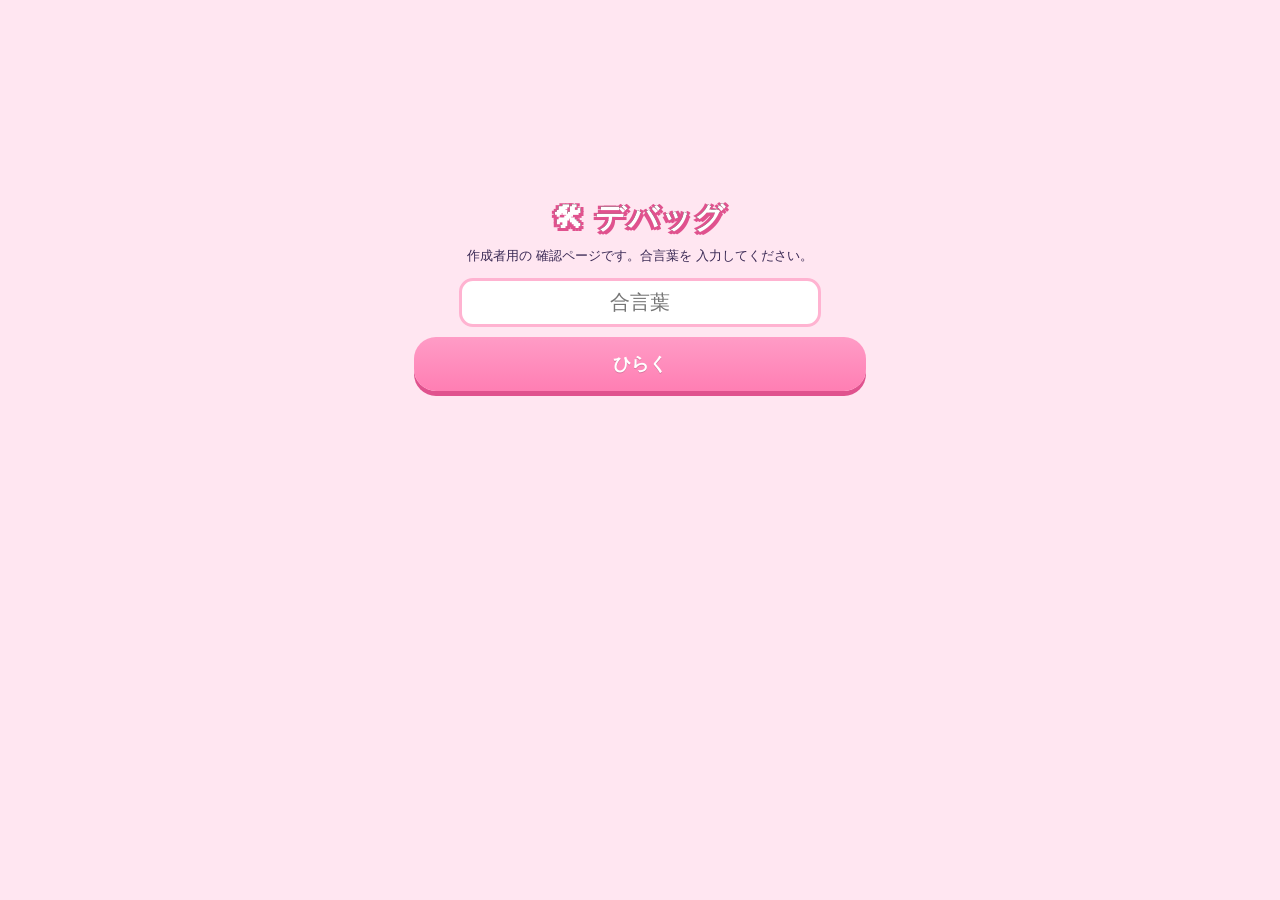
==== dev-jxwyuh58fb/index.html @ 04ec21ce "作成者用のデバッグページを追加（合言葉つき・本番とデータを分離・同じプログラムを読みこむ） Co-Authored-By: Claude Opus 5.5 <noreply@anthropic.com" ====
<!DOCTYPE html>
<html lang="ja">
<head>
  <meta charset="UTF-8">
  <meta name="viewport" content="width=device-width, initial-scale=1, maximum-scale=1, user-scalable=no, viewport-fit=cover">
  <meta name="robots" content="noindex, nofollow">
  <title>ぷにまるクエスト（デバッグ）</title>
  <link rel="stylesheet" id="css" href="../style.css">
</head>
<body>
  <div id="app">
    <div class="setup" id="gate" style="padding-top:20vh">
      <h1 class="logo sm">🛠 デバッグ</h1>
      <p class="small">作成者用の 確認ページです。合言葉を 入力してください。</p>
      <input id="pw" type="password" placeholder="合言葉" autocomplete="off" style="font-size:20px;text-align:center;border:3px solid #ffb3d1;border-radius:14px;padding:10px;width:80%">
      <button class="big-btn primary" onclick="unlock()">ひらく</button>
      <p class="small" id="gmsg"></p>
    </div>
  </div>
  <div id="modal"></div>
  <div id="toast"></div>
  <div id="updbar" class="hidden"></div>
  <script>
    // 作成者用の デバッグページ（本番の アプリからは どこからも リンクしていない）
    // ・本番と 同じ プログラム（../*.js）を 読みこむので、更新は 自動で 反映される
    // ・セーブデータは 本番と 別の 場所に 保存し、クラウドには 送らない
    var HASH = "30d0065179efbeb31c0a33b7c4f8fbc22ba5f0675d114e5c059bd9972a6934ad";
    async function sha(t) {
      var b = await crypto.subtle.digest("SHA-256", new TextEncoder().encode("pq-debug:" + t));
      return Array.from(new Uint8Array(b)).map(function (x) { return x.toString(16).padStart(2, "0"); }).join("");
    }
    async function unlock() {
      var v = document.getElementById("pw").value.trim();
      if ((await sha(v)) !== HASH) { document.getElementById("gmsg").textContent = "合言葉が ちがいます"; return; }
      try { sessionStorage.setItem("pq_debug_ok", "1"); } catch (e) {}
      boot();
    }
    function boot() {
      window.PQ_DEBUG = true;
      window.PQ_BASE = "../";
      window.PQ_OPEN = true;
      try { window.PQ_DAY = Number(sessionStorage.getItem("pq_debug_day") || 0); window.PQ_SHOWANS = sessionStorage.getItem("pq_debug_ans") === "1"; } catch (e) {}
      document.getElementById("app").innerHTML = '<div class="loading">よみこみちゅう…</div>';
      var FILES = ["data.js", "world.js", "c_kanji.js", "c_kotoba.js", "c_math.js", "c_sci.js", "c_soc.js", "cloud.js", "pets.js", "app.js"];
      function load(v) {
        window.APP_V = v || 0;
        var q = v ? "?v=" + v : "";
        if (v) document.getElementById("css").href = "../style.css" + q;
        (function next(i) {
          var s = document.createElement("script");
          s.src = i < FILES.length ? "../" + FILES[i] + q : "debug.js" + q;
          s.onload = function () { if (i < FILES.length) next(i + 1); };
          document.body.appendChild(s);
        })(0);
      }
      fetch("../version.json?t=" + Date.now(), { cache: "no-store" })
        .then(function (r) { return r.json(); })
        .then(function (j) { load(j.v); })
        .catch(function () { load(0); });
    }
    document.getElementById("pw").addEventListener("keydown", function (e) { if (e.key === "Enter") unlock(); });
    try { if (sessionStorage.getItem("pq_debug_ok") === "1") boot(); } catch (e) {}
  </script>
</body>
</html>
---- style.css ----
/* ===== ぷにまるクエスト：見た目 ===== */
:root {
  --ink: #3b2a55;
  --pink: #ff7eb3;
  --pink-d: #e0528e;
  --yellow: #ffd23f;
  --card: #ffffff;
  --shadow: 0 4px 0 rgba(59, 42, 85, .18);
  --font: "Hiragino Maru Gothic ProN", "Hiragino Sans", "Yu Gothic", "Meiryo", sans-serif;
}
* { box-sizing: border-box; -webkit-tap-highlight-color: transparent; }
html, body { margin: 0; height: 100%; }
body {
  font-family: var(--font); color: var(--ink); background: #ffe6f1;
  -webkit-user-select: none; user-select: none; touch-action: manipulation; overscroll-behavior: none;
}
button { font-family: inherit; color: inherit; cursor: pointer; touch-action: manipulation; }
input, textarea { font-family: inherit; -webkit-user-select: text; user-select: text; }

#app {
  max-width: 480px; margin: 0 auto; min-height: 100vh; min-height: 100dvh; position: relative;
  padding: calc(env(safe-area-inset-top) + 8px) 14px calc(env(safe-area-inset-bottom) + 16px);
}
.bg-home { background: radial-gradient(circle at 50% 30%, #fff6fb 0, #ffd9ea 60%, #ffc2dc 100%); }
.bg-map { background: linear-gradient(#cdeeff, #e9fbe0); }
.bg-shop { background: linear-gradient(#fff4d6, #ffe6f1); }
.bg-clear { background: radial-gradient(circle at 50% 20%, #fffbe0, #ffd9ea 70%); }
.bg-battle { padding: 0 !important; }

/* ---- 共通パーツ ---- */
.topbar { display: flex; align-items: center; gap: 8px; margin-bottom: 10px; }
.topbar .ttl { flex: 1; text-align: center; font-weight: bold; font-size: 18px; }
.money { display: flex; gap: 6px; font-weight: bold; font-size: 14px; }
.money span { background: #fff; border-radius: 99px; padding: 4px 10px; box-shadow: var(--shadow); white-space: nowrap; }
.money.big { flex: 1; font-size: 17px; }
.back { border: 0; background: #fff; border-radius: 99px; padding: 8px 12px; font-weight: bold; box-shadow: var(--shadow); font-size: 14px; white-space: nowrap; }
.gear { border: 0; background: #fff; border-radius: 50%; width: 42px; height: 42px; font-size: 20px; box-shadow: var(--shadow); }

.big-btn {
  display: block; width: 100%; border: 0; border-radius: 22px; padding: 15px 10px; font-size: 18px; font-weight: bold;
  background: #fff; box-shadow: 0 5px 0 #d9c7e6; margin: 10px 0; transition: transform .08s;
}
.big-btn:active, .ch:active, .menu4 button:active, .stage:active, .sbtn:active { transform: translateY(3px); box-shadow: 0 2px 0 rgba(0,0,0,.15); }
.big-btn.primary { background: linear-gradient(#ff9cc6, var(--pink)); color: #fff; box-shadow: 0 5px 0 var(--pink-d); text-shadow: 0 1px 0 rgba(0,0,0,.15); }
.big-btn.danger { background: #ff6b6b; color: #fff; box-shadow: 0 5px 0 #c94444; }
.row { display: flex; gap: 10px; }
.row .big-btn { flex: 1; }
.sub { font-weight: bold; margin: 14px 0 6px; font-size: 15px; }
.note { font-size: 12px; text-align: center; opacity: .75; display: block; margin: 6px 0; }
.small { font-size: 13px; }
.hidden { display: none !important; }

/* ---- キャラクター ---- */
.chr { width: 100%; height: 100%; overflow: visible; }
.hero { width: 210px; height: 190px; margin: 0 auto; }
.hero.sm { width: 140px; height: 128px; }
.hero.xs { width: 100px; height: 92px; }
.bounce { animation: bounce 1.6s ease-in-out infinite; transform-origin: 50% 90%; }
.jump { animation: jump .5s ease; }
.sad { filter: grayscale(.4); transform: rotate(-8deg); }
@keyframes bounce { 0%,100% { transform: scale(1, 1); } 50% { transform: scale(1.04, .96) translateY(3px); } }
@keyframes jump { 0%,100% { transform: translateY(0); } 40% { transform: translateY(-30px) scale(.95, 1.08); } }

/* ---- タイトル・ホーム ---- */
.logo {
  text-align: center; font-size: 40px; line-height: 1.05; margin: 14px 0 0; color: #fff;
  text-shadow: 0 3px 0 var(--pink-d), 0 0 0 #000, 3px 3px 0 var(--pink-d), -3px 3px 0 var(--pink-d), 3px -1px 0 var(--pink-d), -3px -1px 0 var(--pink-d);
  letter-spacing: 2px;
}
.logo.sm { font-size: 30px; }
.pname { text-align: center; font-size: 22px; font-weight: bold; margin-top: -4px; }
.stats { display: flex; justify-content: center; gap: 8px; margin: 8px 0 4px; font-weight: bold; }
.stats span { background: #fff; padding: 5px 12px; border-radius: 99px; box-shadow: var(--shadow); }
.menu4 { display: grid; grid-template-columns: repeat(4, 1fr); gap: 8px; }
.menu4 button {
  border: 0; background: #fff; border-radius: 18px; padding: 10px 2px 8px; font-size: 12px; font-weight: bold;
  box-shadow: 0 4px 0 #e2cde0; display: flex; flex-direction: column; align-items: center; position: relative;
}
.mi { font-size: 28px; margin-bottom: 2px; }
.badge {
  position: absolute; top: -6px; right: -4px; background: #ff4d6d; color: #fff; font-style: normal; font-size: 12px;
  min-width: 22px; height: 22px; border-radius: 11px; line-height: 22px; padding: 0 5px;
}
.setup { text-align: center; padding-top: 10px; }
.setup input {
  font-size: 22px; text-align: center; border: 3px solid #ffb3d1; border-radius: 16px; padding: 10px; width: 80%; outline: none;
}
.colors { display: flex; justify-content: center; gap: 12px; margin: 6px 0 10px; }
.cdot { width: 44px; height: 44px; border-radius: 50%; border: 3px solid #fff; box-shadow: var(--shadow); }
.cdot.sel { outline: 4px solid var(--pink); }

/* ---- タイトル（ぼうけんのしょ） ---- */
.titlewrap { padding-top: 6px; }
.sub.center { text-align: center; }
.slots { display: flex; flex-direction: column; gap: 10px; margin: 8px 0; }
.slot {
  display: flex; align-items: center; gap: 10px; border: 3px solid #fff; border-radius: 22px; padding: 8px 12px; text-align: left;
  background: #fff; box-shadow: 0 5px 0 #e2cde0; position: relative; min-height: 76px;
}
.slot:active { transform: translateY(3px); box-shadow: 0 2px 0 #e2cde0; }
.slot.empty { background: rgba(255,255,255,.6); border-style: dashed; border-color: #ffb3d1; }
.slot.cur { border-color: var(--pink); background: #fff0f6; }
.slot .snum { width: 34px; height: 34px; font-size: 17px; background: #ffe0ee; }
.slot .sprev { width: 64px; height: 60px; flex: none; }
.slot .sinfo small { font-size: 12px; }
.curtag { position: absolute; top: -9px; right: 12px; font-style: normal; font-size: 11px; background: var(--pink); color: #fff; padding: 2px 8px; border-radius: 99px; font-weight: bold; }
.savebox .slot { box-shadow: 0 3px 0 #e2cde0; border-color: #f3e6f0; }
.rcode { font-size: 26px; font-weight: bold; letter-spacing: 2px; text-align: center; background: #fff7cc; border-radius: 14px; padding: 10px; margin: 8px 0; font-family: Menlo, Consolas, monospace; -webkit-user-select: text; user-select: text; }
.rinput { width: 100%; font-size: 22px; text-align: center; letter-spacing: 2px; border: 3px solid #ffb3d1; border-radius: 14px; padding: 10px; margin: 8px 0; text-transform: uppercase; }

/* ---- なかま・タマゴ ---- */
.menu4.m6 { grid-template-columns: repeat(3, 1fr); }
.menu4.m6 button { padding: 10px 2px; font-size: 13px; }
.herowrap { position: relative; width: fit-content; margin: 0 auto; }
.homepet {
  position: absolute; right: -34px; bottom: 6px; width: 64px; height: 64px; border-radius: 50%; border: 3px solid var(--pc, #fff);
  background: #fff; font-size: 38px; line-height: 1; box-shadow: var(--shadow); animation: float 2s ease-in-out infinite; padding: 0;
}
.eggstrip {
  display: flex; align-items: center; gap: 4px; width: 100%; border: 0; background: rgba(255,255,255,.8); border-radius: 18px;
  padding: 6px 10px; margin-top: 8px; box-shadow: var(--shadow); font-size: 13px; text-align: left;
}
.eggstrip .egg { width: 28px; height: 34px; flex: none; }
.eggstrip span { flex: 1; margin-left: 6px; }
.egg { overflow: visible; }
.wobble { animation: wobble 1.2s ease-in-out infinite; transform-origin: 50% 90%; }
.wobble.slow { animation-duration: 2.4s; }
.shake2 { animation: wobble .25s linear infinite; transform-origin: 50% 90%; }
@keyframes wobble { 0%,100% { transform: rotate(0); } 25% { transform: rotate(-8deg); } 75% { transform: rotate(8deg); } }
.hatchwrap { width: 120px; height: 140px; margin: 10px auto; }
.hatch .mbox, .mbox.hatch { overflow: hidden; }
.petbig {
  width: 120px; height: 120px; margin: 6px auto; border-radius: 50%; display: grid; place-items: center; font-size: 72px; line-height: 1;
  background: radial-gradient(circle, #fff 55%, color-mix(in srgb, var(--pc, #ddd) 35%, #fff)); border: 4px solid var(--pc, #ddd);
}
.petbig.lock { font-size: 56px; color: #bbb; background: #f3eef5; border-color: #ddd; }
.petbig.born { animation: born .7s cubic-bezier(.3,1.6,.6,1); }
@keyframes born { from { transform: scale(.2) rotate(-30deg); opacity: 0; } }
.pname2 { font-size: 22px; font-weight: bold; }
.pname2 small { font-size: 14px; color: #ffb800; }
.abox { background: #f7f1ff; border-radius: 14px; padding: 10px; font-size: 14px; margin: 8px 0; line-height: 1.6; }

.petb {
  position: absolute; left: 76px; top: -6px; width: 46px; height: 46px; border-radius: 50%; background: #fff; border: 3px solid var(--pc, #ddd);
  display: grid; place-items: center; box-shadow: var(--shadow); cursor: pointer; z-index: 2;
}
.pbox { position: relative; }
.pem { font-size: 26px; line-height: 1; }
.pch { position: absolute; bottom: -9px; display: flex; gap: 2px; }
.pch i { width: 7px; height: 7px; border-radius: 50%; background: #ddd; border: 1px solid #fff; }
.pch i.on { background: #ffb800; }
.petb.ready { animation: glow .6s infinite alternate; }
.petb.petgo { animation: petgo .6s; }
@keyframes petgo { 0%,100% { transform: translate(0,0) scale(1); } 40% { transform: translate(40px,-60px) scale(1.4); } }
.fxt.heal { left: 22%; top: 60%; font-size: 30px; color: #3cc45a; -webkit-text-stroke: 1px #fff; }
.ch.gone { opacity: .2; text-decoration: line-through; }

.sitem.locked { background: #f1ecf3; box-shadow: none; }
.sprev.qmark { display: grid; place-items: center; font-size: 34px; color: #c9bccf; font-weight: bold; }
.mini-egg { width: 64px; display: flex; flex-direction: column; align-items: center; animation: popin .4s backwards; }
.mini-egg .egg { width: 48px; height: 58px; }
.mini-egg small { font-size: 10px; }

.plist { display: flex; flex-direction: column; gap: 10px; }
.plist.sm { max-height: 55vh; overflow-y: auto; padding: 8px 2px; }
.pcard {
  display: flex; align-items: center; gap: 10px; border: 3px solid #fff; background: #fff; border-radius: 20px; padding: 8px 12px;
  box-shadow: var(--shadow); text-align: left; position: relative;
}
.pcard.partner { border-color: var(--pink); }
.pem2 { font-size: 40px; width: 56px; height: 56px; border-radius: 50%; display: grid; place-items: center; flex: none; border: 3px solid var(--pc, #eee); background: #fff; line-height: 1; }
.pinfo { flex: 1; display: flex; flex-direction: column; gap: 2px; }
.pinfo b { font-size: 16px; }
.pinfo b small { font-size: 12px; color: var(--pink-d); }
.pinfo small { font-size: 12px; }
.bar.xb { height: 8px; border-width: 1px; }
.bar.xb i { background: linear-gradient(90deg, #8fd3ff, #4aa8ff); }
.ngtag { position: absolute; right: 10px; bottom: 6px; font-style: normal; font-size: 11px; background: #eee; color: #888; padding: 2px 8px; border-radius: 99px; }
.empty-note { text-align: center; background: #fff; border-radius: 20px; padding: 20px; box-shadow: var(--shadow); }

.egrid { display: grid; grid-template-columns: 1fr 1fr; gap: 10px; }
.ecell { background: #fff; border-radius: 20px; padding: 10px; box-shadow: var(--shadow); display: flex; flex-direction: column; align-items: center; gap: 4px; }
.ecell .egg { width: 70px; height: 84px; }
.ecell .bar { width: 100%; }
.ecell.empty { background: rgba(255,255,255,.5); color: #c9bccf; justify-content: center; min-height: 150px; box-shadow: none; border: 3px dashed #eadcf0; }
.ecell.ready { box-shadow: 0 0 0 4px #ffe066; }

.breed { text-align: center; }
.brow { display: flex; align-items: center; justify-content: center; gap: 10px; margin: 10px 0; }
.bbox { width: 120px; height: 120px; border-radius: 22px; border: 3px dashed #ffb3d1; background: #fff; display: flex; flex-direction: column; align-items: center; justify-content: center; gap: 4px; }
.bbox .pem2 { border: 0; }
.plus { font-size: 40px; color: #ffb3d1; }
.bx { font-size: 28px; font-weight: bold; color: var(--pink-d); }
.bres { min-height: 70px; display: flex; flex-direction: column; align-items: center; }
.bres .egg { width: 50px; height: 60px; }
.big-btn:disabled { opacity: .45; }

.dgrid { display: grid; grid-template-columns: repeat(4, 1fr); gap: 8px; margin-top: 8px; }
.dcell { border: 3px solid var(--pc, #eee); border-radius: 16px; background: #fff; padding: 6px 2px; display: flex; flex-direction: column; align-items: center; }
.dcell span { font-size: 34px; line-height: 1.2; }
.dcell small { font-size: 10px; font-weight: bold; }
.dcell.lock { background: #f1ecf3; border-color: #e3d9e8; color: #bbb; }
.tabs button { padding: 10px 4px; font-size: 14px; }

/* ---- あいしょう・そざい ---- */
.chartbtn { padding: 10px; font-size: 15px; margin: 0 0 10px; }
.cycle { font-size: 30px; letter-spacing: 2px; margin: 6px 0; }
.abox.left { text-align: left; }
.imm { background: #ffe0e5; border-radius: 99px; padding: 0 6px; margin-left: 4px; }
.wbtn.bad { background: #eee; color: #999; }
.witem.bad { background: #f5f5f5; opacity: .75; }
.witem i.eff { background: #fff3b0; color: var(--ink); }
.witem.good i.eff { background: #ff4d6d; color: #fff; }
.witem.bad i.eff { background: #ddd; color: #777; }
.fxt.resist { font-size: 30px; color: #fff; -webkit-text-stroke: 2px #9e9e9e; }
.fxt.resist small, .fxt.nope small { color: #777; }
.fxt.nope { font-size: 30px; color: #bbb; -webkit-text-stroke: 1px #777; }
.matbar { display: flex; flex-wrap: wrap; gap: 6px; background: rgba(255,255,255,.75); border-radius: 14px; padding: 6px 10px; margin-bottom: 8px; font-weight: bold; font-size: 15px; }
.matbar small { font-weight: normal; font-size: 12px; }
.mneed { display: flex; flex-wrap: wrap; gap: 4px; margin-top: 3px; }
.mneed i { font-style: normal; font-size: 12px; background: #e8f8e8; border-radius: 99px; padding: 1px 6px; }
.mneed i.lack { background: #ffe0e5; color: #d6336c; }
.matgot { display: flex; flex-wrap: wrap; justify-content: center; gap: 8px; }
.matgot span { background: #fff; border-radius: 14px; padding: 6px 10px; box-shadow: var(--shadow); font-size: 22px; font-weight: bold; display: flex; align-items: center; gap: 4px; }
.matgot small { font-size: 11px; }

/* ---- 国・章・新しい問題 ---- */
.stage.rec { margin-bottom: 10px; width: 100%; }
.bar.wb { height: 8px; margin-top: 4px; border-width: 1px; }
.bar.wb i { background: linear-gradient(90deg, #ffd23f, #ff7eb3); }
.sstate.stars { font-size: 13px; letter-spacing: -1px; }
.chhead { text-align: center; background: linear-gradient(135deg, var(--b1), var(--b2)); border-radius: 22px; padding: 10px; margin-bottom: 12px; display: flex; flex-direction: column; gap: 2px; box-shadow: var(--shadow); }
.chhead b { font-size: 20px; }
.chhead small { font-size: 12px; }
.bigstars { font-size: 34px; letter-spacing: 4px; }
.splabel { position: absolute; top: -13px; left: 50%; transform: translateX(-50%); background: linear-gradient(90deg, #ff9cc6, #c77dff); color: #fff; font-weight: bold; font-size: 12px; border-radius: 99px; padding: 3px 12px; white-space: nowrap; box-shadow: 0 2px 0 #9b5fd1; z-index: 2; }
.qtext .big, .big { font-size: 34px; font-weight: bold; letter-spacing: 2px; }
.qtext.sm { font-size: 14px; }
.fml.sm { font-size: 16px; }
.qsvg { display: block; width: 150px; height: 150px; margin: 0 auto 8px; }
.qsvg.wide { width: 100%; max-width: 340px; height: auto; }
.mtab { border-collapse: collapse; margin: 6px auto; }
.mtab td { width: 40px; height: 40px; border: 2px solid #c9b2f2; text-align: center; font-size: 20px; font-weight: bold; background: #fff; }
.inbox { display: flex; align-items: center; justify-content: center; gap: 6px; margin: 4px 0 8px; }
.inv { min-width: 120px; flex: 1; max-width: 180px; text-align: right; font-size: 30px; font-weight: bold; border: 3px solid #ece1f5; border-radius: 14px; padding: 4px 12px; background: #fbf8ff; }
.inv.right { border-color: #3cc45a; background: #d8ffd9; }
.inv.wrong { border-color: #ff4d6d; background: #ffe0e5; }
.inu { font-size: 18px; font-weight: bold; }
.keypad { display: grid; grid-template-columns: repeat(4, 1fr); gap: 6px; }
.key { border: 0; border-radius: 14px; padding: 10px; font-size: 22px; font-weight: bold; background: #fbf8ff; box-shadow: 0 3px 0 #ddd0ea; }
.key:active { transform: translateY(2px); box-shadow: 0 1px 0 #ddd0ea; }
.okbtn { border: 0; border-radius: 14px; padding: 10px 14px; font-size: 16px; font-weight: bold; color: #fff; background: linear-gradient(#ff9cc6, var(--pink)); box-shadow: 0 4px 0 var(--pink-d); white-space: nowrap; }
.okbtn:active { transform: translateY(2px); box-shadow: 0 2px 0 var(--pink-d); }
.key.del { background: #ffe0e5; }
.olist { display: flex; flex-direction: column; gap: 6px; }
.oitem { display: flex; align-items: center; gap: 8px; border: 3px solid #ece1f5; background: #fbf8ff; border-radius: 14px; padding: 9px 10px; font-size: 15px; font-weight: bold; text-align: left; }
.oitem i { width: 26px; height: 26px; flex: none; border-radius: 50%; background: #eee; font-style: normal; display: grid; place-items: center; color: #fff; }
.oitem.on { border-color: var(--pink); background: #fff0f6; }
.oitem.on i { background: var(--pink); }
.explain { overflow-y: auto; }
.explain div { font-size: 18px; }
.mini-card.long { width: auto; min-width: 64px; max-width: 120px; padding: 6px; }
.mini-card.long b { font-size: 12px; line-height: 1.2; }
.wtabs button { display: flex; flex-direction: column; align-items: center; font-size: 18px; padding: 6px 2px; }
.wtabs small { font-size: 10px; }
.spt { color: #9b5fd1; font-size: 11px; font-weight: bold; }
.ser { font-style: normal; margin-right: 3px; }
.witem small.spt { display: block; }

/* ---- マップ ---- */
.maplist { display: flex; flex-direction: column; gap: 12px; }
.stage {
  display: flex; align-items: center; gap: 12px; border: 0; border-radius: 22px; padding: 12px 14px; text-align: left;
  background: linear-gradient(135deg, var(--b1, #fff), var(--b2, #eee)); box-shadow: 0 5px 0 rgba(59,42,85,.2);
}
.stage.final { color: #fff; }
.stage.nigate { --b1: #efe3ff; --b2: #c9b2f2; }
.stage.locked { filter: grayscale(.9); opacity: .55; }
.snum {
  width: 46px; height: 46px; border-radius: 50%; background: #fff; color: var(--ink); display: grid; place-items: center;
  font-size: 22px; font-weight: bold; flex: none; box-shadow: inset 0 -3px 0 rgba(0,0,0,.1);
}
.sinfo { flex: 1; display: flex; flex-direction: column; }
.sinfo b { font-size: 17px; }
.sinfo small { font-size: 12px; opacity: .85; margin-top: 2px; }
.sstate { font-size: 22px; }

/* ---- バトル ---- */
.battle { min-height: 100vh; min-height: 100dvh; display: flex; flex-direction: column; background: linear-gradient(var(--b1), var(--b2)); }
.bhead { display: flex; align-items: center; gap: 8px; padding: calc(env(safe-area-inset-top) + 8px) 12px 4px; }
.bhead .ttl { flex: 1; text-align: center; font-weight: bold; font-size: 15px; background: rgba(255,255,255,.7); border-radius: 99px; padding: 6px; }
.field { position: relative; padding: 0 12px; }
.ebox { text-align: center; }
.ename { font-weight: bold; font-size: 16px; background: rgba(255,255,255,.75); display: inline-block; padding: 3px 14px; border-radius: 99px; }
.einfo { display: flex; justify-content: space-between; font-size: 13px; margin: 3px 4px 0; font-weight: bold; }
.einfo span { background: rgba(255,255,255,.75); border-radius: 99px; padding: 2px 10px; }
.einfo span:empty { visibility: hidden; }
.enemy { width: 150px; height: 140px; margin: -4px auto 0; }
.enemy.bossy { width: 180px; height: 160px; }
.enemy-svg { width: 100%; height: 100%; overflow: visible; animation: float 2.4s ease-in-out infinite; }
@keyframes float { 0%,100% { transform: translateY(0); } 50% { transform: translateY(-6px); } }
.enemy.hurt { animation: hurt .45s; }
.enemy.lunge { animation: lunge .45s; }
.enemy.down { animation: down .8s forwards; }
.enemy.phase { animation: phase 1s; }
@keyframes hurt { 0%,100% { transform: translateX(0); filter: none; } 20% { transform: translateX(-10px); filter: brightness(2.2); } 50% { transform: translateX(8px); } 75% { transform: translateX(-4px); } }
@keyframes lunge { 0%,100% { transform: translateY(0) scale(1); } 50% { transform: translateY(40px) scale(1.15); } }
@keyframes down { to { transform: scale(.2) rotate(30deg); opacity: 0; } }
@keyframes phase { 0%,100% { filter: none; } 25%,75% { filter: hue-rotate(120deg) brightness(1.4); transform: scale(1.1); } }

.bar { position: relative; height: 16px; background: rgba(59,42,85,.18); border-radius: 99px; overflow: hidden; border: 2px solid #fff; }
.bar i { position: absolute; inset: 0 auto 0 0; transition: width .4s ease; border-radius: 99px; }
.bar span { position: relative; display: block; text-align: center; font-size: 11px; line-height: 12px; font-weight: bold; color: #fff; text-shadow: 0 1px 1px rgba(0,0,0,.5); }
.ehp { max-width: 260px; margin: 4px auto 0; }
.ehp i { background: linear-gradient(#ff8a8a, #ff4d6d); }
.php i { background: linear-gradient(#8ef08a, #3cc45a); }
.mb i { background: linear-gradient(#ffe27a, #ffb800); }
.mb { height: 20px; }
.mb span { line-height: 16px; color: var(--ink); text-shadow: none; }

.pbox { display: flex; align-items: center; gap: 8px; margin-top: 4px; }
.pchr { width: 96px; height: 90px; flex: none; }
.pchr.atk { animation: patk .45s; }
.pchr.hurt { animation: hurt .45s; }
.pchr.jump { animation: jump .5s; }
@keyframes patk { 0%,100% { transform: translate(0,0); } 40% { transform: translate(24px,-22px) rotate(10deg); } }
.pstat { flex: 1; }
.prow { display: flex; align-items: center; gap: 6px; margin: 5px 0; }
.wbtn { border: 0; background: #fff; border-radius: 99px; padding: 5px 12px; font-size: 13px; font-weight: bold; box-shadow: var(--shadow); }
.wbtn.good { background: #fff3b0; outline: 2px solid var(--yellow); }
.combo { font-weight: bold; color: #ff4d6d; font-size: 15px; text-shadow: 0 1px 0 #fff; }
.special {
  width: 100%; border: 0; border-radius: 99px; padding: 6px; font-weight: bold; font-size: 14px; background: #ddd; color: #999;
}
.special.ready { background: linear-gradient(90deg, #ff9cc6, #c77dff, #6ec6ff); color: #fff; animation: glow 1s infinite alternate; box-shadow: 0 3px 0 #9b5fd1; }
@keyframes glow { to { filter: brightness(1.25); transform: scale(1.03); } }
.gauge { height: 6px; background: rgba(0,0,0,.12); border-radius: 99px; margin-top: 4px; overflow: hidden; }
.gauge i { display: block; height: 100%; background: linear-gradient(90deg, #ff9cc6, #c77dff); transition: width .3s; }

#fx { position: absolute; inset: 0; pointer-events: none; }
.fxt { position: absolute; left: 50%; top: 32%; transform: translateX(-50%); font-weight: bold; white-space: nowrap; animation: pop 1.1s forwards; text-align: center; }
.fxt.dmg { font-size: 40px; color: #fff; -webkit-text-stroke: 2px #ff4d6d; }
.fxt.dmg small { display: block; font-size: 16px; -webkit-text-stroke: 0; color: #ff4d6d; background: #fff; border-radius: 99px; padding: 0 8px; }
.fxt.weak { font-size: 54px; color: #ffe066; -webkit-text-stroke: 2px #ff6a00; }
.fxt.pdmg { left: 18%; top: 62%; font-size: 30px; color: #ff4d6d; -webkit-text-stroke: 1px #fff; }
.fxt.card { top: 12%; font-size: 18px; background: #fff; padding: 4px 12px; border-radius: 99px; box-shadow: var(--shadow); }
.fxt.skill { top: 22%; font-size: 30px; color: #fff; -webkit-text-stroke: 2px #9b5fd1; }
@keyframes pop { 0% { transform: translate(-50%, 10px) scale(.5); opacity: 0; } 20% { transform: translate(-50%, 0) scale(1.15); opacity: 1; } 70% { opacity: 1; } 100% { transform: translate(-50%, -30px) scale(1); opacity: 0; } }
.shake { animation: shake .4s; }
@keyframes shake { 0%,100% { transform: translate(0); } 25% { transform: translate(-6px, 3px); } 50% { transform: translate(6px, -3px); } 75% { transform: translate(-3px, 2px); } }

.qpanel {
  flex: 1; background: #fff; border-radius: 28px 28px 0 0; margin-top: 8px; padding: 14px 14px calc(env(safe-area-inset-bottom) + 16px);
  box-shadow: 0 -4px 0 rgba(59,42,85,.1); position: relative;
}
.qlabel { text-align: center; font-size: 14px; font-weight: bold; color: var(--pink-d); }
.qword { text-align: center; font-size: 46px; font-weight: bold; letter-spacing: 4px; margin: 2px 0 8px; }
.qword.fsm { font-size: 24px; letter-spacing: 0; margin: 8px 0 12px; }
.qruby { text-align: center; font-size: 18px; letter-spacing: 3px; margin-top: 4px; color: #8a6fb3; }
.qtext { font-size: 19px; font-weight: bold; line-height: 1.5; margin: 6px 4px 12px; text-align: center; }
.hl { color: #ff4d6d; border-bottom: 4px solid #ffd23f; }
.blank { color: #ff4d6d; }
.choices { display: grid; grid-template-columns: 1fr 1fr; gap: 10px; }
.choices.fch { grid-template-columns: 1fr; gap: 8px; }
.ch {
  border: 3px solid #ece1f5; background: #fbf8ff; border-radius: 18px; padding: 14px 6px; font-size: 19px; font-weight: bold;
  box-shadow: 0 4px 0 #ddd0ea; min-height: 60px; transition: transform .08s;
}
.kch .ch { font-size: 36px; padding: 8px; }
.fch .ch { font-size: 17px; padding: 10px; min-height: 48px; }
.ch.right { background: #d8ffd9; border-color: #3cc45a; box-shadow: 0 4px 0 #3cc45a; }
.ch.wrong { background: #ffe0e5; border-color: #ff4d6d; box-shadow: 0 4px 0 #ff4d6d; }
.explain {
  position: absolute; inset: 0; background: rgba(255,255,255,.96); border-radius: 28px 28px 0 0; padding: 22px 18px;
  display: flex; flex-direction: column; justify-content: center; text-align: center; font-size: 22px; font-weight: bold; gap: 6px; animation: fadein .25s;
}
.explain small { font-size: 13px; color: #8a6fb3; font-weight: normal; }
@keyframes fadein { from { opacity: 0; } }

/* ---- ポップアップ ---- */
#modal {
  position: fixed; inset: 0; background: rgba(40,20,60,.55); display: none; align-items: center; justify-content: center; z-index: 50; padding: 16px;
}
#modal.show { display: flex; animation: fadein .2s; }
.mbox {
  background: #fff; border-radius: 28px; padding: 20px 18px 10px; width: 100%; max-width: 380px; text-align: center; max-height: 92vh; overflow-y: auto;
  animation: popin .3s cubic-bezier(.3,1.6,.6,1); box-shadow: 0 8px 0 rgba(0,0,0,.15);
}
@keyframes popin { from { transform: scale(.7); opacity: 0; } }
.mtitle { font-size: 22px; font-weight: bold; color: var(--pink-d); margin-bottom: 6px; }
.bigicon { font-size: 56px; line-height: 1.1; }
.reward { font-size: 30px; font-weight: bold; margin: 4px; }
.tip { background: #fff7cc; border-radius: 14px; padding: 8px; font-size: 14px; font-weight: bold; }
.mbox textarea, .panel textarea { width: 100%; font-size: 11px; border-radius: 10px; border: 2px solid #eee; padding: 6px; word-break: break-all; }
.wlist { display: flex; flex-direction: column; gap: 8px; margin: 10px 0; }
.witem { display: flex; align-items: center; gap: 8px; border: 3px solid #eee; background: #fff; border-radius: 16px; padding: 10px 12px; text-align: left; }
.witem b { flex: 1; }
.witem .wel { font-size: 22px; }
.witem.sel { border-color: var(--pink); background: #fff0f6; }
.witem.good { background: #fffbe0; }
.witem i { font-style: normal; font-size: 11px; background: #ff4d6d; color: #fff; padding: 2px 6px; border-radius: 99px; }

/* ---- かきとり ---- */
.tcanvas { display: block; margin: 8px auto; border-radius: 18px; border: 4px solid #ffb3d1; touch-action: none; background: #fffdf5; }

/* ---- クリア画面 ---- */
.clear { text-align: center; padding-top: 10px; }
.ctitle { font-size: 32px; font-weight: bold; color: #fff; text-shadow: 0 3px 0 var(--pink-d), 2px 2px 0 var(--pink-d), -2px 2px 0 var(--pink-d); animation: popin .5s cubic-bezier(.3,1.6,.6,1); }
.rewards { display: flex; justify-content: center; gap: 10px; font-size: 24px; font-weight: bold; }
.rewards span { background: #fff; border-radius: 99px; padding: 4px 16px; box-shadow: var(--shadow); }
.final { background: #fff; border-radius: 16px; padding: 10px; font-weight: bold; }
.gotcards { display: flex; flex-wrap: wrap; justify-content: center; gap: 8px; }
.mini-card {
  width: 64px; height: 84px; background: linear-gradient(160deg, #fff, #ffe9f3); border: 3px solid #ffb3d1; border-radius: 12px;
  display: flex; flex-direction: column; align-items: center; justify-content: center; position: relative; animation: popin .4s backwards;
}
.mini-card b { font-size: 30px; }
.mini-card small { font-size: 9px; line-height: 1.1; }
.mini-card i { position: absolute; top: -9px; font-style: normal; font-size: 10px; background: #ff4d6d; color: #fff; padding: 1px 6px; border-radius: 99px; font-weight: bold; }
.tbox { margin: 14px auto; cursor: pointer; display: flex; flex-direction: column; align-items: center; }
.chest { font-size: 72px; animation: wiggle 1.2s infinite; display: inline-block; }
.tbox.opening .chest { animation: openbox .7s forwards; }
@keyframes wiggle { 0%,100% { transform: rotate(0); } 10% { transform: rotate(-10deg); } 20% { transform: rotate(10deg); } 30% { transform: rotate(0); } }
@keyframes openbox { 50% { transform: scale(1.4) rotate(-10deg); } 100% { transform: scale(2); opacity: 0; } }
.treasure { background: #fff; border-radius: 20px; padding: 10px; margin: 12px 0; animation: popin .4s cubic-bezier(.3,1.6,.6,1); box-shadow: 0 0 0 6px #ffe066; }

/* ---- ショップ・そうび ---- */
.tabs { display: flex; gap: 6px; margin-bottom: 10px; }
.tabs button { flex: 1; border: 0; padding: 10px; border-radius: 14px; font-weight: bold; background: rgba(255,255,255,.6); font-size: 15px; }
.tabs button.on { background: #fff; box-shadow: var(--shadow); color: var(--pink-d); }
.slist { display: flex; flex-direction: column; gap: 10px; }
.sitem { display: flex; align-items: center; gap: 10px; background: #fff; border-radius: 20px; padding: 6px 10px; box-shadow: var(--shadow); }
.sitem.own { opacity: .7; }
.sprev { width: 74px; height: 70px; flex: none; }
.sname { flex: 1; display: flex; flex-direction: column; }
.sname b { font-size: 15px; }
.sname small { font-size: 12px; margin-top: 2px; }
.sbtn {
  border: 0; border-radius: 14px; padding: 10px 12px; font-weight: bold; font-size: 15px; background: linear-gradient(#ffe27a, #ffc400);
  box-shadow: 0 4px 0 #d39e00; min-width: 76px; line-height: 1.2;
}
.sbtn.no, .sbtn:disabled { background: #eee; box-shadow: 0 4px 0 #ccc; color: #999; }
.eqtop { text-align: center; }
.elist { display: flex; flex-wrap: wrap; gap: 8px; }
.eitem { border: 3px solid #eee; background: #fff; border-radius: 14px; padding: 8px 10px; font-weight: bold; font-size: 13px; display: flex; flex-direction: column; align-items: center; }
.eitem small { font-weight: normal; font-size: 11px; }
.eitem.sel { border-color: var(--pink); background: #fff0f6; }

/* ---- ずかん ---- */
.zhead { text-align: center; font-size: 14px; background: #fff; border-radius: 99px; padding: 6px; box-shadow: var(--shadow); }
.zgrid { display: grid; grid-template-columns: repeat(5, 1fr); gap: 7px; margin-top: 8px; }
.zgrid.f { grid-template-columns: repeat(2, 1fr); }
.zc {
  border: 3px solid #ffd0e4; border-radius: 12px; background: linear-gradient(160deg, #fff, #fff0f7); aspect-ratio: 3/4;
  display: flex; flex-direction: column; align-items: center; justify-content: center; padding: 2px; position: relative;
}
.zc.f { aspect-ratio: auto; padding: 10px 4px; }
.zc b { font-size: 28px; line-height: 1.1; }
.zc.f b { font-size: 15px; }
.zc .stars { font-size: 8px; color: #ffb800; letter-spacing: -1px; }
.zc.f .stars { font-size: 13px; }
.zc.lock { background: #eee6ef; border-color: #ddd; color: #bbb; }
.zc.shiny { border-color: #ffd23f; background: linear-gradient(135deg, #fff6c2, #ffd6f0, #c9f0ff, #fff6c2); background-size: 300% 300%; animation: shiny 3s linear infinite; }
.zc.ngc { border-color: #b39ddb; }
.ngm { position: absolute; top: -8px; right: -6px; font-style: normal; font-size: 16px; }
@keyframes shiny { to { background-position: 300% 300%; } }
.kbig { font-size: 110px; font-weight: bold; line-height: 1.1; border: 4px solid #ffd0e4; border-radius: 22px; width: 160px; margin: 0 auto; }
.kbig.shiny, .fcard.shiny { border-color: #ffd23f; background: linear-gradient(135deg, #fff6c2, #ffd6f0, #c9f0ff); }
.words { margin: 8px 0; font-size: 20px; font-weight: bold; }
.words small { font-weight: normal; font-size: 15px; }
.stars.big { font-size: 28px; color: #ffb800; }
.fcard { border: 4px solid #ffd0e4; border-radius: 22px; padding: 14px; }
.fcard b { font-size: 20px; }
.fml { font-size: 22px; font-weight: bold; margin: 10px 0; color: var(--pink-d); }

/* ---- ミッション・せってい ---- */
.mlist { display: flex; flex-direction: column; gap: 10px; }
.mis { display: flex; align-items: center; gap: 10px; background: #fff; border-radius: 20px; padding: 12px; box-shadow: var(--shadow); }
.mis.got { opacity: .6; }
.mtext { flex: 1; }
.mtext b { display: block; font-size: 15px; margin-bottom: 6px; }
.panel { background: #fff; border-radius: 20px; padding: 6px 14px 10px; box-shadow: var(--shadow); margin-bottom: 12px; }
.panel p { margin: 6px 0; font-size: 14px; }
.gate { display: flex; align-items: center; gap: 8px; font-size: 18px; font-weight: bold; }
.gate input { width: 90px; font-size: 18px; padding: 6px; border-radius: 10px; border: 2px solid #ddd; }
.chart { display: flex; align-items: flex-end; gap: 6px; height: 110px; padding-top: 16px; }
.cbar { flex: 1; height: 100%; display: flex; flex-direction: column; justify-content: flex-end; align-items: center; position: relative; }
.cbar i { width: 70%; background: var(--pink); border-radius: 6px 6px 0 0; min-height: 2px; }
.cbar small { font-size: 9px; }
.cbar span { font-size: 10px; }

/* ---- トースト ---- */
#toast {
  position: fixed; left: 50%; bottom: calc(env(safe-area-inset-bottom) + 60px); transform: translate(-50%, 20px); background: rgba(59,42,85,.92); color: #fff;
  padding: 10px 18px; border-radius: 99px; font-weight: bold; font-size: 14px; opacity: 0; transition: .25s; z-index: 60; pointer-events: none; white-space: nowrap;
}
#toast.show { opacity: 1; transform: translate(-50%, 0); }

/* 縦に長い画面では、キャラと敵を大きく見せる */
@media (min-height: 760px) {
  .homewrap .hero { width: 250px; height: 228px; margin-top: 10px; }
  .homewrap .big-btn.primary { margin-top: 18px; }
  .enemy { width: 180px; height: 168px; }
  .enemy.bossy { width: 210px; height: 190px; }
  .pchr { width: 116px; height: 108px; }
}
/* 小さい画面（iPhone SEなど）向けの調整 */
@media (max-height: 700px) {
  .enemy { width: 120px; height: 110px; }
  .enemy.bossy { width: 140px; height: 125px; }
  .qword { font-size: 38px; margin-bottom: 4px; }
  .ch { min-height: 52px; padding: 10px 6px; }
  .hero { width: 180px; height: 160px; }
}

/* ---- アップデートの お知らせ・読みこみ ---- */
#updbar {
  position: fixed; bottom: calc(env(safe-area-inset-bottom) + 10px); left: 50%; transform: translateX(-50%); z-index: 40;
  background: #fff7cc; border: 2px solid #ffd23f; border-radius: 99px; padding: 6px 14px; font-size: 12px; box-shadow: var(--shadow);
  white-space: nowrap; cursor: pointer; animation: popin .4s;
}
.loading { text-align: center; padding-top: 40vh; font-weight: bold; color: var(--pink-d); }
.hintbox { background: #fff; border-radius: 18px; padding: 10px 12px; margin-top: 10px; text-align: left; box-shadow: var(--shadow); }
.hintbox p { margin: 6px 0; font-size: 13px; }
.hintbox .secret { color: #9b5fd1; font-weight: bold; }

/* ---- 小さい画面の バトル（入りきらないとき 自動で つめる） ---- */
.battle.compact .enemy { width: 96px; height: 88px; }
.battle.compact .enemy.bossy { width: 110px; height: 100px; }
.battle.compact .pchr { width: 72px; height: 66px; }
.battle.compact .einfo { margin-top: 1px; }
.battle.compact .qsvg { width: 112px; height: 112px; margin-bottom: 4px; }
.battle.compact .qsvg.wide { max-width: 280px; }
.battle.compact .qword { font-size: 34px; margin-bottom: 4px; }
.battle.compact .qtext { font-size: 17px; margin: 4px 4px 8px; }
.battle.compact .ch { min-height: 48px; padding: 9px 6px; font-size: 17px; }
.battle.compact .kch .ch { font-size: 30px; padding: 6px; }
.battle.compact .key { padding: 7px; font-size: 19px; }
.battle.compact .inv { font-size: 24px; }
.battle.compact .oitem { padding: 6px 10px; font-size: 14px; }
.battle.compact .mtab td { width: 32px; height: 32px; font-size: 17px; }
.battle.compact .qpanel { padding-top: 10px; margin-top: 4px; }
.battle.compact2 .ename { font-size: 13px; padding: 1px 10px; }
.battle.compact2 .enemy { width: 70px; height: 64px; margin-top: -2px; }
.battle.compact2 .enemy.bossy { width: 80px; height: 72px; }
.battle.compact2 .pchr { width: 58px; height: 54px; }
.battle.compact2 .special { padding: 3px; font-size: 12px; }
.battle.compact2 .qsvg { width: 96px; height: 96px; }
.battle.compact2 .key { padding: 5px; font-size: 18px; }
.battle.compact2 .olist + .big-btn { padding: 10px; margin: 6px 0; }
.battle.compact2 .note { margin: 2px 0; }
.battle.compact2 .mtab td { width: 28px; height: 28px; font-size: 15px; }
.battle.compact2 .mtab { margin: 2px auto; }
.inv { min-height: 44px; line-height: 34px; }
.battle.compact .petb { left: 52px; top: -12px; width: 40px; height: 40px; }
.battle.compact .pem { font-size: 22px; }
.battle.compact2 .petb { left: 38px; top: -16px; width: 34px; height: 34px; }
.battle.compact2 .pem { font-size: 18px; }
.battle.compact2 .pch i { width: 5px; height: 5px; }

/* そうび画面：2れつで そろえる */
.elist { display: grid; grid-template-columns: 1fr 1fr; gap: 8px; }
.eitem { align-items: flex-start; text-align: left; gap: 2px; min-height: 58px; }
.eitem b { font-size: 13px; }
.eitem .spt { font-size: 10px; line-height: 1.3; }

/* ---- 上の 帯（もどるボタン）を いつも 画面の上に 固定 ---- */
.topbar {
  position: sticky; top: 0; z-index: 30;
  margin: calc(-1 * (env(safe-area-inset-top) + 8px)) -14px 10px;
  padding: calc(env(safe-area-inset-top) + 8px) 14px 8px;
  background: rgba(255, 247, 251, .9); -webkit-backdrop-filter: blur(8px); backdrop-filter: blur(8px);
  border-radius: 0 0 18px 18px; box-shadow: 0 3px 10px rgba(59, 42, 85, .1);
}
.topbar .ttl { font-size: 16px; min-width: 0; overflow: hidden; text-overflow: ellipsis; white-space: nowrap; }
.back { min-height: 44px; padding: 10px 14px; font-size: 15px; background: #fff; border: 2px solid #ffc6dd; }
.back:active { transform: translateY(2px); }
.topbar .money span { padding: 4px 8px; font-size: 13px; }
/* タブも 帯の すぐ下に 固定 */
.tabs {
  position: sticky; top: var(--tbh, 60px); z-index: 29;
  margin: -4px -14px 10px; padding: 6px 14px;
  background: rgba(255, 247, 251, .9); -webkit-backdrop-filter: blur(8px); backdrop-filter: blur(8px);
}
.purl { display: block; margin-top: 4px; font-size: 12px; word-break: break-all; color: #4a6cf7; -webkit-user-select: text; user-select: text; }
.oxans { text-align: center; font-size: 18px; margin: 6px 0; background: #fff7cc; border-radius: 12px; padding: 6px 10px; }
.choices.oxch .ch { font-size: 20px; }

/* 出題の設定 */
.cfggrid { display: grid; grid-template-columns: repeat(3, 1fr); gap: 6px; margin: 4px 0 10px; }
.cfgg { display: flex; align-items: center; gap: 4px; background: #f7f1ff; border-radius: 10px; padding: 8px 6px; font-weight: bold; font-size: 14px; }
.cfgg small { font-weight: normal; font-size: 10px; }
.cfgw { background: #f9f6fc; border-radius: 12px; padding: 8px 10px; margin: 6px 0; }
.cfgw summary { font-weight: bold; font-size: 14px; cursor: pointer; }
.cfgc { display: flex; align-items: center; gap: 6px; font-size: 13px; padding: 5px 2px; border-bottom: 1px dashed #eee; }
.cfgg input, .cfgc input { width: 20px; height: 20px; }
.wtabs .ti { font-size: 18px; line-height: 1.1; }
.cfgg { white-space: nowrap; font-size: 13px; }

/* 出題の設定（新しい形） */
.cfgbs { display: grid; grid-template-columns: repeat(4, 1fr); gap: 6px; margin: 4px 0 10px; }
.cfgb { border: 2px solid #e6dcf0; background: #fff; border-radius: 10px; padding: 8px 2px; font-size: 12px; font-weight: bold; }
.cfgb.on { background: var(--pink); color: #fff; border-color: var(--pink-d); }
.cfggr { font-size: 12px; font-weight: bold; color: var(--pink-d); margin: 8px 0 2px; }
.ovr { font-style: normal; font-size: 10px; background: #fff3b0; border-radius: 99px; padding: 1px 6px; margin-left: auto; }
.cfgreset { margin-top: 8px; border: 0; background: #f1ecf3; border-radius: 10px; padding: 8px; font-size: 12px; width: 100%; }
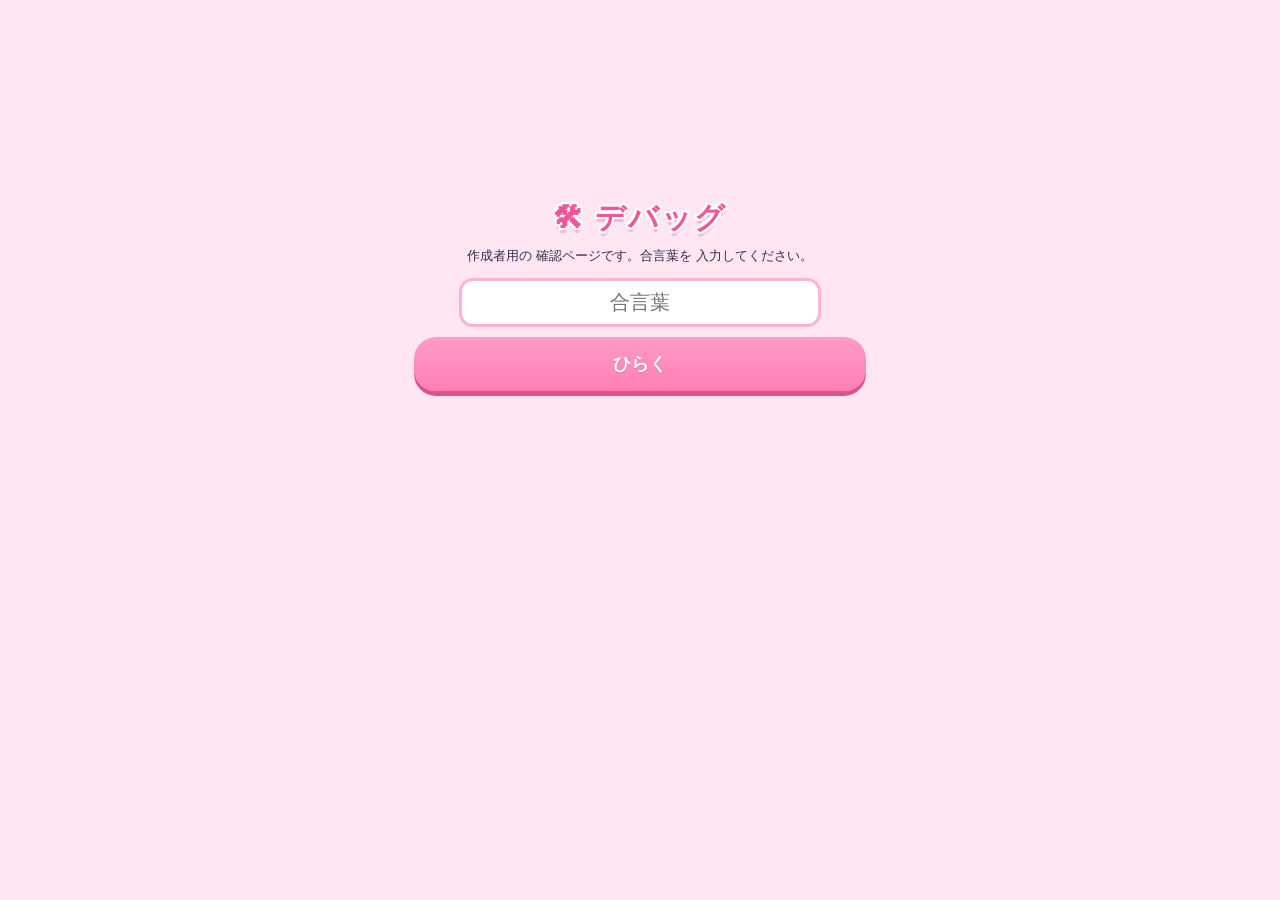
==== commit 81be9ca3: "v15: 見た目装備21種・BGM（マナーモード対応）・ステージ名・そざいずかん・ロゴ修正 Co-Authored-By: Claude Opus 5.5 <noreply@anthropic.com" ====
--- a/dev-jxwyuh58fb/index.html
+++ b/dev-jxwyuh58fb/index.html
@@ -39,8 +39,9 @@
       window.PQ_DEBUG = true;
       window.PQ_BASE = "../";
       window.PQ_OPEN = true;
-      try { window.PQ_DAY = Number(sessionStorage.getItem("pq_debug_day") || 0); window.PQ_SHOWANS = sessionStorage.getItem("pq_debug_ans") === "1"; } catch (e) {}
+      try { window.PQ_DAY = Number(sessionStorage.getItem("pq_debug_day") || 0); window.PQ_SHOWANS = sessionStorage.getItem("pq_debug_ans") === "1"; window.PQ_ZUKANALL = sessionStorage.getItem("pq_debug_zukan") === "1"; } catch (e) {}
       document.getElementById("app").innerHTML = '<div class="loading">よみこみちゅう…</div>';
+      // 読みこむ ファイルの 一覧は 本番の index.html から 取る（ファイルが ふえても 自動で 同じに なる）
       var FILES = ["data.js", "world.js", "c_kanji.js", "c_kotoba.js", "c_math.js", "c_sci.js", "c_soc.js", "cloud.js", "pets.js", "app.js"];
       function load(v) {
         window.APP_V = v || 0;
@@ -53,7 +54,11 @@
           document.body.appendChild(s);
         })(0);
       }
-      fetch("../version.json?t=" + Date.now(), { cache: "no-store" })
+      fetch("../index.html?t=" + Date.now(), { cache: "no-store" })
+        .then(function (r) { return r.text(); })
+        .then(function (t) { var m = t.match(/var FILES = (\[[^\]]*\]);/); if (m) FILES = JSON.parse(m[1]); })
+        .catch(function () {})
+        .then(function () { return fetch("../version.json?t=" + Date.now(), { cache: "no-store" }); })
         .then(function (r) { return r.json(); })
         .then(function (j) { load(j.v); })
         .catch(function () { load(0); });
--- a/style.css
+++ b/style.css
@@ -604,3 +604,32 @@
 .cfggr { font-size: 12px; font-weight: bold; color: var(--pink-d); margin: 8px 0 2px; }
 .ovr { font-style: normal; font-size: 10px; background: #fff3b0; border-radius: 99px; padding: 1px 6px; margin-left: auto; }
 .cfgreset { margin-top: 8px; border: 0; background: #f1ecf3; border-radius: 10px; padding: 8px; font-size: 12px; width: 100%; }
+
+/* タイトル文字：ピンクの 文字に 白い ふちどりで くっきり見せる */
+.logo, .ctitle {
+  color: #f0569a;
+  text-shadow: 0 2px 0 #fff, 2px 0 0 #fff, -2px 0 0 #fff, 0 -2px 0 #fff, 2px 2px 0 #fff, -2px 2px 0 #fff, 2px -2px 0 #fff, -2px -2px 0 #fff, 0 5px 0 rgba(224, 82, 142, .3);
+  -webkit-font-smoothing: antialiased;
+}
+
+/* そざいずかん */
+.mlist2 { display: flex; flex-direction: column; gap: 8px; margin-top: 8px; }
+.mcard { display: flex; gap: 10px; align-items: flex-start; background: #fff; border-radius: 16px; padding: 10px 12px; box-shadow: var(--shadow); }
+.mcard.lock { background: #f1ecf3; color: #aaa; box-shadow: none; }
+.mem { font-size: 30px; width: 40px; text-align: center; flex: none; }
+.mcard b { display: block; font-size: 15px; }
+.mcard small { display: block; font-size: 12px; }
+.mplace { margin-top: 4px; color: #6b5b8a; line-height: 1.5; }
+.wtabs button small { white-space: nowrap; }
+
+/* 見た目 重視の そうびの 札 */
+.fun { font-style: normal; font-size: 10px; font-weight: bold; border-radius: 99px; padding: 1px 6px; margin-left: 4px; vertical-align: middle; white-space: nowrap; }
+.fun.f1 { background: #fff3b0; color: #a66b00; }
+.fun.f2 { background: #ffe0ef; color: #d81b60; }
+.fun.f3 { background: linear-gradient(90deg, #e9d5ff, #d6f0ff); color: #7b3fd1; }
+.fun.f4 { background: #e3e7ee; color: #37474f; }
+
+/* 音の せってい */
+.sndrow { display: flex; align-items: center; gap: 10px; margin: 6px 0; }
+.sndrow span { flex: 1; font-weight: bold; text-align: left; }
+.sndrow .big-btn { width: auto; min-width: 120px; margin: 0; }
